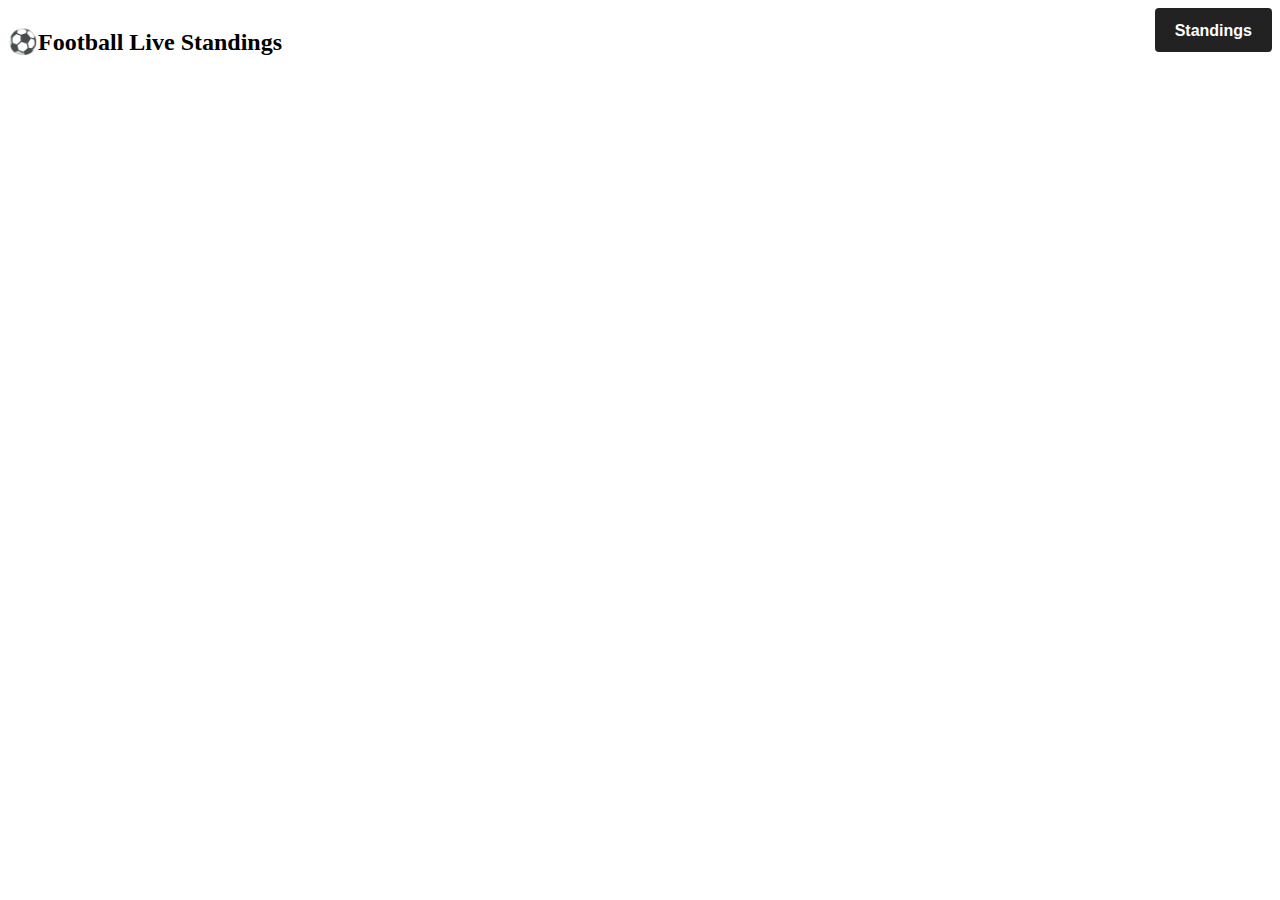
==== results.html @ ead9b29f "added buttons" ====
<!DOCTYPE html>
<html>
    <head>
        <meta charset="utf-8">
        <meta name="viewport" content="width=device-width, initial-scale=1">
        <title>Results</title>
        <link rel="icon" type="image/x-icon" href="football.png">
        <link rel="stylesheet" href="results.css"
    </head>
    <body>
        <div class="container">
            <div class="header" style="float: left;"><h2 id="title">⚽Football Live Standings</h2></div>
            <div>
                <a href="./standings.html"><button class="dropbtn">Standings</button></a>
            </div>
            
     </div>
        <div id="wg-api-football-fixtures"
                    data-host="v3.football.api-sports.io"
                    data-refresh="60"
                    data-date="2022-02-11"
                    data-key="58d3b625501d0b412bfc0ac7173bbb85"
                    data-theme=""
                    data-show-errors="false"
                    class="api_football_loader">
        </div>
        <script
                    type="module"
                    src="https://widgets.api-sports.io/football/1.1.8/widget.js">
                </script>
    </body>
</html>
---- results.css ----
COVERAGE
 
API DOCUMENTATION
V3.9.2 (CURRENT)
V2.3.9 (MAINTAINED)
V1.7.3 (DEPRECIATED)
 
WIDGETS
 
PRICING
 
BLOG
BLOG
TUTORIALS
 
SPORTS
FOOTBALL
BASEBALL
BASKETBALL
NBA
FORMULA 1
HANDBALL
HOCKEY
RUGBY
VOLLEYBALL
SIGN IN





Blog » Tutorials » HOW CUSTOM API-FOOTBALL WIDGETS
HOW CUSTOM API-FOOTBALL WIDGETS
HOW CUSTOM API-FOOTBALL WIDGETS
February 06, 2022 - Posted in Tutorials by API-SPORTS
The API-FOOTBALL has 4 widgets available : Livescore, Fixtures, Fixture and Standings, and for each of these widgets there are 3 themes available. But these themes may not fit your website or application at all. The documentation concerning the implementation and the parameters of the widgets is available here.

As a reminder, here are the widgets' functionalities:

LIVESCORE : Display the list of current matches grouped by competition. The matches that start are automatically added and those that end are automatically removed.
FIXTURES : Display the list of matches grouped by competition according to the parameters used.
FIXTURE : Display a specific fixture as well as events, statistics, lineups and players statistics if they are available.
STANDINGS: Display the standings of a competition or a team according to the parameters used.
We will see how to customize the widgets to our own liking in order to adapt them 100% with our needs. For this tutorial you will need to have some knowledge of CSS, if you don't, you can go to this tutorial to learn the basics because that's all we need.

DOWNLOAD THE NECESSARY FILES

We will start by downloading the sources needed to customize our widgets. For this there is a LINK that is available depending on the version of the widgets you use. We will do this tutorial on the latest version 1.1.8.

Create a folder that we will name Custom Widgets and put the downloaded files in it. You should have these files here :

enter image description here

We will now create an index.html file where we will put the FIXTURES widget code like this:

<!DOCTYPE html>
<html>
    <head>
        <meta charset="utf-8">
        <meta name="viewport" content="width=device-width, initial-scale=1">
        <title>CUSTOM WIDGET</title>
    </head>
    <body>
        <div id="wg-api-football-fixtures"
                    data-host="v3.football.api-sports.io"
                    data-refresh="60"
                    data-date="2022-02-11"
                    data-key="Your-Api-Key-Here"
                    data-theme=""
                    data-show-errors="false"
                    class="api_football_loader">
        </div>
        <script
                    type="module"
                    src="https://widgets.api-sports.io/football/1.1.8/widget.js">
                </script>
    </body>
</html>
Fill in the data-key field with your API-KEY. If you don't know it, you can find it on the profile page of the dashboard.

If you launch the index.html page in your browser you should get a result similar to this one:

enter image description here

If this is not the case, you can display the errors by setting the data-show-errors field to true.

For the moment the widget displays the default theme, so we will disable it by setting the data-theme field to false.

<!DOCTYPE html>
<html>
    <head>
        <meta charset="utf-8">
        <meta name="viewport" content="width=device-width, initial-scale=1">
        <title>CUSTOM WIDGET</title>
    </head>
    <body>
        <div id="wg-api-football-fixtures"
                    data-host="v3.football.api-sports.io"
                    data-refresh="60"
                    data-date="2022-02-11"
                    data-key="Your-Api-Key-Here"
                    data-theme="false"
                    data-show-errors="false"
                    class="api_football_loader">
        </div>
        <script
                    type="module"
                    src="https://widgets.api-sports.io/football/1.1.8/widget.js">
                </script>
    </body>
</html>
If you reload your index.html page you should get something similar:

enter image description here

Which is totally normal since we have deactivated the widget theme. We will now modify the index.html file so that it uses the theme that we have downloaded and so that we can modify it as we wish.

We will add the following tag in the head of index.html.

<link rel="stylesheet" href="api-football.css">
The value of the href field is to be modified according to where you have placed your files, in our case all files are at the same level.

Your index.html file should look like this:

<!DOCTYPE html>
<html>
    <head>
        <meta charset="utf-8">
        <meta name="viewport" content="width=device-width, initial-scale=1">
        <title>CUSTOM WIDGET</title>
        <link rel="stylesheet" href="api-football.css">
    </head>
    <body>
        <div id="wg-api-football-fixtures"
                    data-host="v3.football.api-sports.io"
                    data-refresh="60"
                    data-date="2022-02-11"
                    data-key="Your-Api-Key-Here"
                    data-theme="false"
                    data-show-errors="false"
                    class="api_football_loader">
        </div>
        <script
                    type="module"
                    src="https://widgets.api-sports.io/football/1.1.8/widget.js">
                </script>
    </body>
</html>
If you reload the index.html page you should get a result like this:

enter image description here

This displays the default theme but not the one of the widget but the one of the api-football.css file that we have at the root of our project. We will now make some modifications to change :

the font
the colors
the sizes
If we open the api-football.css file the first class named :root{} contains all the elements that we can easily modify.

:root {
    --font: "Raleway", sans-serif;

    --background-color: #fff;
    --background-color-header: #e9ecef;
    --color-text: #000;
    --color-text-header: #000;
    --color-green: #01d099;
    --color-red: #f64e60;
    --color-yellow: #ffa800;

    --primary-font-size: 11px;
    --secondary-font-size: 10px;
    --header-font-size: 11px;
    --svg-font-size: 8px; /* Only for icon-svg */

    --border-bottom: 0.5px solid var(--background-color-header); /* 0px for no border */
    --primary-padding: 3px 3px;
    --primary-line-height: 13px;
    --secondary-padding: .3rem; /* For Headers Only */

    --button-info-font-size: 9px ;/* Only for info button */
    --button-info-line-height: 16px ; /* Only for info button */

    /* LIVESCORE, FIXTURES & FIXTURE WIDGETS ONLY */
    --modale-background-overlay: rgba(0,0,0,0.4); /* Only for modale */
    --modale-close-size: 28px; /* Only for the close button in the modale */
    --modale-elapsed-time: 12px; /* Only for elapsed time in the modale or FIXTURE widget */
    --modale-teams-name: 18px; /* Only for Teams Name in the modale or FIXTURE widget */
    --modale-teams-name-small: 12px; /* Only for Teams Name in the modale or FIXTURE widget <480px */
    --modale-teams-name-line-height: 20px; /* Only for Teams Name in the modale or FIXTURE widget */
    --modale-score: 32px; /* Only for Score in the modale or FIXTURE widget >480px */
    --modale-score-small: 20px; /* Only for Score in the modale or FIXTURE widget <480px */
    --modale-players-grid-line-height: 20px; /* Only for players on the lineups grid in the modale or FIXTURE widget */
    --modale-players-grid-line-height-small: 15px; /* Only for players on the lineups grid in the modale or FIXTURE widget <480px */
    --modale-players-grid-line-height-large: 25px; /* Only for players on the lineups grid in the modale or FIXTURE widget >1024px */

    /* STANDINGS WIDGET ONLY */
    --standings-team-form-font-size: 9px; /* Only for team form and info button */
    --standings-team-form-line-height: 16px;

    /* LOGOS / FLAGS / PHOTOS */
    --flags-size: 18px;
    --teams-logo-size: 18px;
    --teams-logo-size-large: 100px; /* Only in the modale or FIXTURE widget */
    --teams-logo-size-medium: 50px; /* Only in the modale or FIXTURE widget <480px */
    --teams-logo-border: 1px solid var(--background-color-header); /* 0px for no border, Only in the modale or FIXTURE widget */
    --player-photo: 15px;  /* Only in the modale or FIXTURE widget */
    --player-photo-large: 30px;  /* Only in the modale or FIXTURE widget <480px */
}

* {
    --background-color: #00141e;
    --background-color-header: #0f2d37;
    --color-text: #fff;
    --color-text-header: #ffcd00;
    --header-font-size: 13px;
    --flags-size: 28px;
    --teams-logo-size: 30px;
    --border-bottom: 0px solid var(--background-color-header);
    --primary-font-size: 12px;
    --primary-line-height: 15px;
    --secondary-padding: .4rem;

    --modale-teams-name: 16px;
    --teams-logo-border: 0px solid var(--background-color-header);
    --modale-score: 40px;

}

.container{
    position: relative;
    display: flex;
    justify-content: space-between;
  }
  
  /* Dropdown Button */
  .dropbtn {
    background-color: #04AA6D;
    color: white;
    padding: 16px;
    font-size: 16px;
    border: none; 
  }

  .dropbtn {
    background-color: #222;
    border-radius: 4px;
    border-style: none;
    box-sizing: border-box;
    color: #fff;
    cursor: pointer;
    display: inline-block;
    font-family: "Farfetch Basis","Helvetica Neue",Arial,sans-serif;
    font-size: 16px;
    font-weight: 700;
    line-height: 1.5;
    margin: 0;
    max-width: none;
    min-height: 44px;
    min-width: 10px;
    outline: none;
    overflow: hidden;
    padding: 9px 20px 8px;
    position: relative;
    text-align: center;
    text-transform: none;
    user-select: none;
    -webkit-user-select: none;
    touch-action: manipulation;
    width: 100%;
  }
  
  .dropbtn:hover,
  .dropbtn:focus {
    opacity: .75;
  }
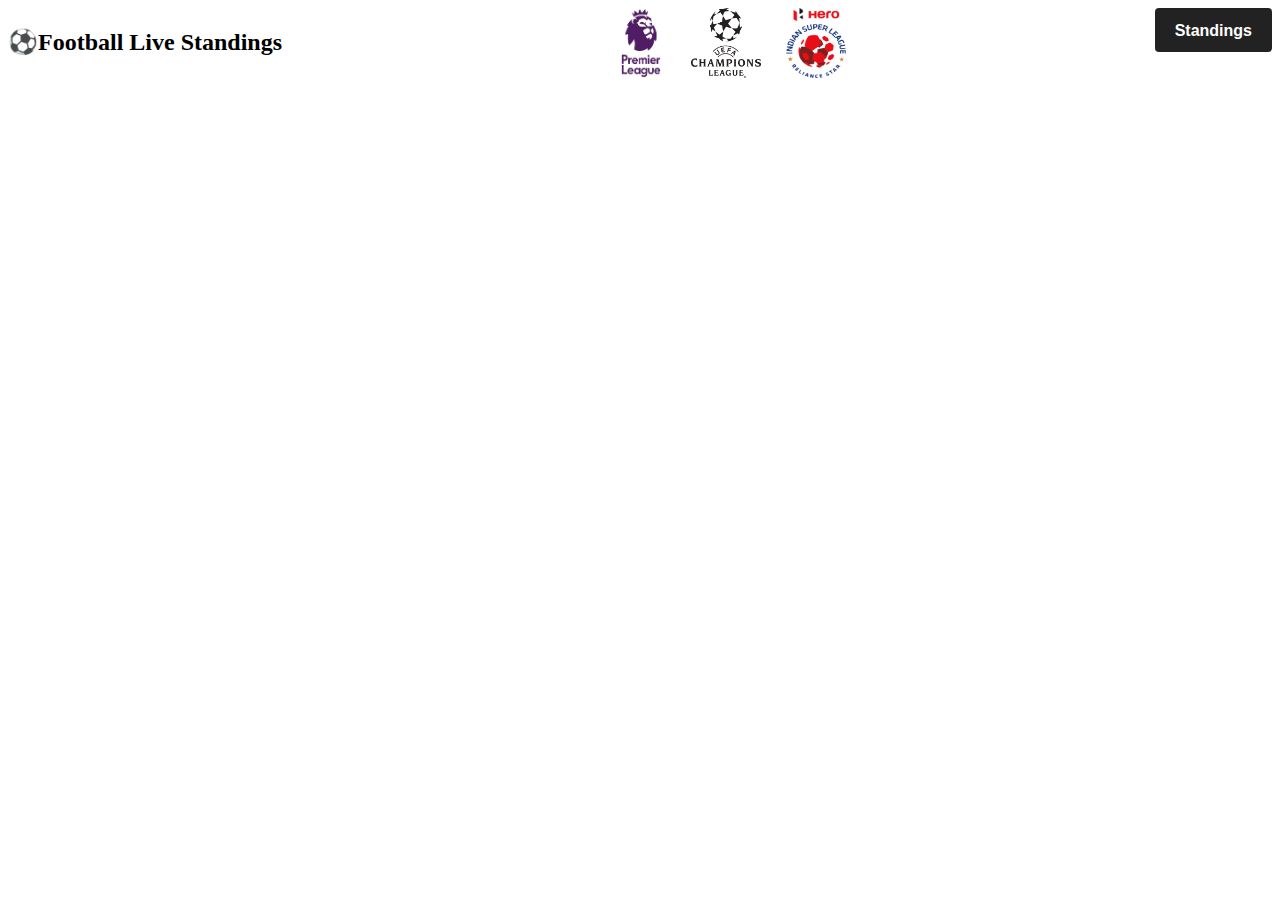
==== commit 436f0ea7: "added logos" ====
--- a/results.html
+++ b/results.html
@@ -10,6 +10,11 @@
     <body>
         <div class="container">
             <div class="header" style="float: left;"><h2 id="title">⚽Football Live Standings</h2></div>
+            <div class="image">
+                <img class="pl" src="./img/Premier-League-Logo.png" style="width:100px; height:70px;">
+                <img class="cl" src="./img/cl.png" style="width:70px; height:70px;">
+                <img class="isl" src="./img/Indian_Super_League_logo.svg.png" style="width:60px; height:70px; margin-left: 25px;">
+            </div>
             <div>
                 <a href="./standings.html"><button class="dropbtn">Standings</button></a>
             </div>
--- a/results.css
+++ b/results.css
@@ -234,6 +234,11 @@
     justify-content: space-between;
   }
   
+  .image{
+    position: relative;
+    display: flex;
+    justify-content: space-between;
+  }
   /* Dropdown Button */
   .dropbtn {
     background-color: #04AA6D;
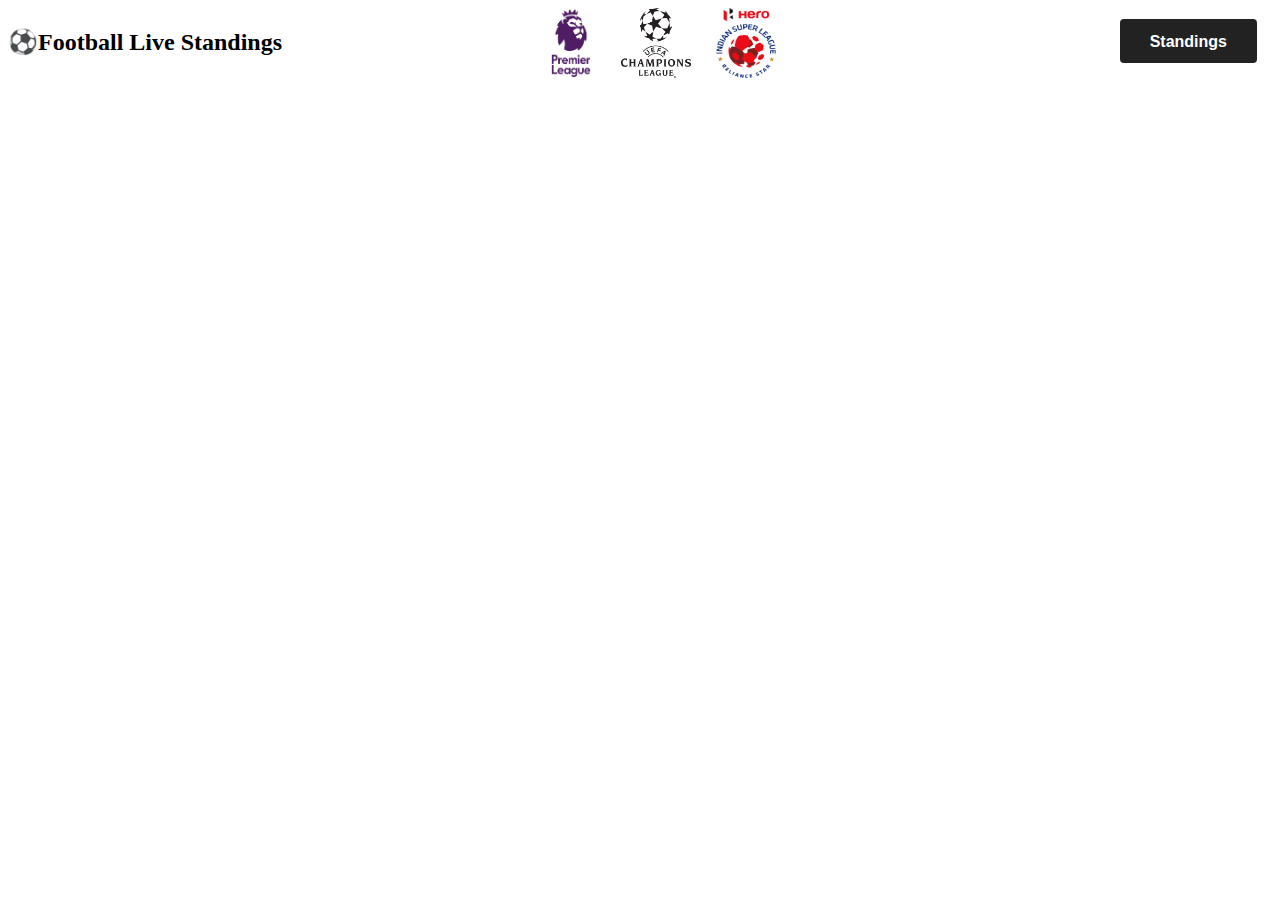
==== commit f970cf32: "fixed logo position" ====
--- a/results.html
+++ b/results.html
@@ -16,14 +16,14 @@
                 <img class="isl" src="./img/Indian_Super_League_logo.svg.png" style="width:60px; height:70px; margin-left: 25px;">
             </div>
             <div>
-                <a href="./standings.html"><button class="dropbtn">Standings</button></a>
+                <a href="./standings.html"><button class="dropbtn" style="margin-top: 11px; margin-right: 20px; right:15px;">Standings</button></a>
             </div>
             
      </div>
         <div id="wg-api-football-fixtures"
                     data-host="v3.football.api-sports.io"
                     data-refresh="60"
-                    data-date="2022-02-11"
+                    data-date="2023-01-18"
                     data-key="58d3b625501d0b412bfc0ac7173bbb85"
                     data-theme=""
                     data-show-errors="false"
--- a/results.css
+++ b/results.css
@@ -1,165 +1,7 @@
-
-COVERAGE
- 
-API DOCUMENTATION
-V3.9.2 (CURRENT)
-V2.3.9 (MAINTAINED)
-V1.7.3 (DEPRECIATED)
- 
-WIDGETS
- 
-PRICING
- 
-BLOG
-BLOG
-TUTORIALS
- 
-SPORTS
-FOOTBALL
-BASEBALL
-BASKETBALL
-NBA
-FORMULA 1
-HANDBALL
-HOCKEY
-RUGBY
-VOLLEYBALL
-SIGN IN
 
 
-
-
-
-Blog » Tutorials » HOW CUSTOM API-FOOTBALL WIDGETS
-HOW CUSTOM API-FOOTBALL WIDGETS
-HOW CUSTOM API-FOOTBALL WIDGETS
-February 06, 2022 - Posted in Tutorials by API-SPORTS
-The API-FOOTBALL has 4 widgets available : Livescore, Fixtures, Fixture and Standings, and for each of these widgets there are 3 themes available. But these themes may not fit your website or application at all. The documentation concerning the implementation and the parameters of the widgets is available here.
-
-As a reminder, here are the widgets' functionalities:
-
-LIVESCORE : Display the list of current matches grouped by competition. The matches that start are automatically added and those that end are automatically removed.
-FIXTURES : Display the list of matches grouped by competition according to the parameters used.
-FIXTURE : Display a specific fixture as well as events, statistics, lineups and players statistics if they are available.
-STANDINGS: Display the standings of a competition or a team according to the parameters used.
-We will see how to customize the widgets to our own liking in order to adapt them 100% with our needs. For this tutorial you will need to have some knowledge of CSS, if you don't, you can go to this tutorial to learn the basics because that's all we need.
-
-DOWNLOAD THE NECESSARY FILES
-
-We will start by downloading the sources needed to customize our widgets. For this there is a LINK that is available depending on the version of the widgets you use. We will do this tutorial on the latest version 1.1.8.
-
-Create a folder that we will name Custom Widgets and put the downloaded files in it. You should have these files here :
-
-enter image description here
-
-We will now create an index.html file where we will put the FIXTURES widget code like this:
-
-<!DOCTYPE html>
-<html>
-    <head>
-        <meta charset="utf-8">
-        <meta name="viewport" content="width=device-width, initial-scale=1">
-        <title>CUSTOM WIDGET</title>
-    </head>
-    <body>
-        <div id="wg-api-football-fixtures"
-                    data-host="v3.football.api-sports.io"
-                    data-refresh="60"
-                    data-date="2022-02-11"
-                    data-key="Your-Api-Key-Here"
-                    data-theme=""
-                    data-show-errors="false"
-                    class="api_football_loader">
-        </div>
-        <script
-                    type="module"
-                    src="https://widgets.api-sports.io/football/1.1.8/widget.js">
-                </script>
-    </body>
-</html>
-Fill in the data-key field with your API-KEY. If you don't know it, you can find it on the profile page of the dashboard.
-
-If you launch the index.html page in your browser you should get a result similar to this one:
-
-enter image description here
-
-If this is not the case, you can display the errors by setting the data-show-errors field to true.
-
-For the moment the widget displays the default theme, so we will disable it by setting the data-theme field to false.
-
-<!DOCTYPE html>
-<html>
-    <head>
-        <meta charset="utf-8">
-        <meta name="viewport" content="width=device-width, initial-scale=1">
-        <title>CUSTOM WIDGET</title>
-    </head>
-    <body>
-        <div id="wg-api-football-fixtures"
-                    data-host="v3.football.api-sports.io"
-                    data-refresh="60"
-                    data-date="2022-02-11"
-                    data-key="Your-Api-Key-Here"
-                    data-theme="false"
-                    data-show-errors="false"
-                    class="api_football_loader">
-        </div>
-        <script
-                    type="module"
-                    src="https://widgets.api-sports.io/football/1.1.8/widget.js">
-                </script>
-    </body>
-</html>
-If you reload your index.html page you should get something similar:
-
-enter image description here
-
-Which is totally normal since we have deactivated the widget theme. We will now modify the index.html file so that it uses the theme that we have downloaded and so that we can modify it as we wish.
-
-We will add the following tag in the head of index.html.
-
-<link rel="stylesheet" href="api-football.css">
-The value of the href field is to be modified according to where you have placed your files, in our case all files are at the same level.
-
-Your index.html file should look like this:
-
-<!DOCTYPE html>
-<html>
-    <head>
-        <meta charset="utf-8">
-        <meta name="viewport" content="width=device-width, initial-scale=1">
-        <title>CUSTOM WIDGET</title>
-        <link rel="stylesheet" href="api-football.css">
-    </head>
-    <body>
-        <div id="wg-api-football-fixtures"
-                    data-host="v3.football.api-sports.io"
-                    data-refresh="60"
-                    data-date="2022-02-11"
-                    data-key="Your-Api-Key-Here"
-                    data-theme="false"
-                    data-show-errors="false"
-                    class="api_football_loader">
-        </div>
-        <script
-                    type="module"
-                    src="https://widgets.api-sports.io/football/1.1.8/widget.js">
-                </script>
-    </body>
-</html>
-If you reload the index.html page you should get a result like this:
-
-enter image description here
-
-This displays the default theme but not the one of the widget but the one of the api-football.css file that we have at the root of our project. We will now make some modifications to change :
-
-the font
-the colors
-the sizes
-If we open the api-football.css file the first class named :root{} contains all the elements that we can easily modify.
-
 :root {
-    --font: "Raleway", sans-serif;
+    --font: "Roboto", sans-serif;
 
     --background-color: #fff;
     --background-color-header: #e9ecef;
@@ -208,25 +50,23 @@
     --player-photo: 15px;  /* Only in the modale or FIXTURE widget */
     --player-photo-large: 30px;  /* Only in the modale or FIXTURE widget <480px */
 }
-
-* {
+*{
     --background-color: #00141e;
-    --background-color-header: #0f2d37;
-    --color-text: #fff;
-    --color-text-header: #ffcd00;
-    --header-font-size: 13px;
-    --flags-size: 28px;
-    --teams-logo-size: 30px;
-    --border-bottom: 0px solid var(--background-color-header);
-    --primary-font-size: 12px;
-    --primary-line-height: 15px;
-    --secondary-padding: .4rem;
-
-    --modale-teams-name: 16px;
-    --teams-logo-border: 0px solid var(--background-color-header);
-    --modale-score: 40px;
-
-}
+      --background-color-header: #0f2d37;
+      --color-text: #fff;
+      --color-text-header: #ffcd00;
+      --header-font-size: 13px;
+      --flags-size: 28px;
+      --teams-logo-size: 30px;
+      --border-bottom: 0px solid var(--background-color-header);
+      --primary-font-size: 12px;
+      --primary-line-height: 15px;
+      --secondary-padding: .4rem;
+  
+      --modale-teams-name: 16px;
+      --teams-logo-border: 0px solid var(--background-color-header);
+      --modale-score: 40px;
+  }
 
 .container{
     position: relative;
@@ -237,7 +77,8 @@
   .image{
     position: relative;
     display: flex;
-    justify-content: space-between;
+    justify-content: space-around;
+    left: -60px;
   }
   /* Dropdown Button */
   .dropbtn {
